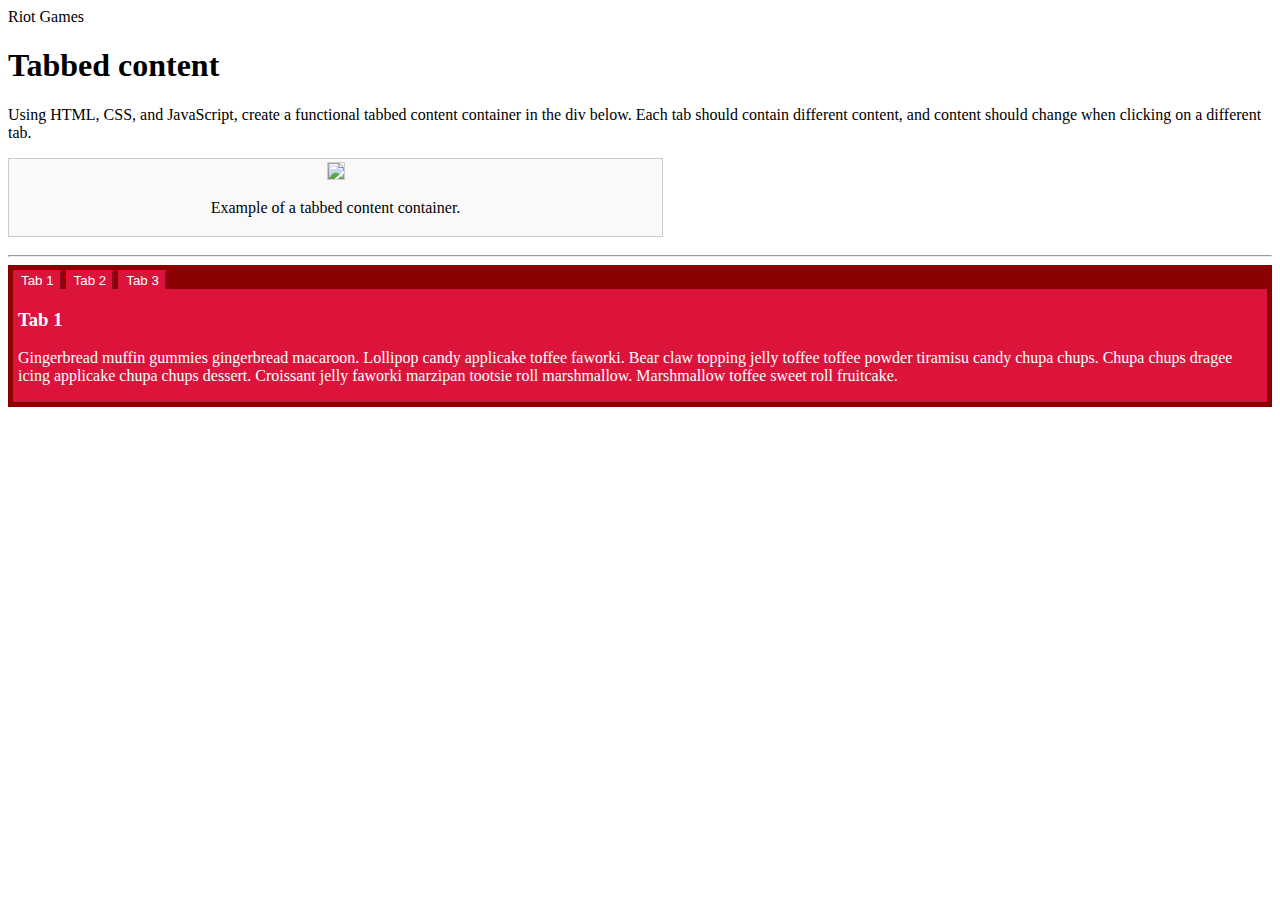
==== problems/tabbed_content.html @ 428cb8b0 "(feat) adds solution for Tabbed content problem" ====
<!doctype html>
<html>
<head>
	<title>Frontend Coding Test</title>
	<link type="text/css" rel="stylesheet" href="../css/style.css" />
	<style type="text/css">
		.picture {
			background-color: #F9F9F9;
			border: 1px solid #CCCCCC; padding: 3px;
			text-align: center;
			margin: 0 0 18px 0;
			width: 647px;
			color: #000;
		}
		
		.picture img {
			border: 1px solid #CCCCCC;
			vertical-align:middle; margin-bottom: 3px;
		}

		#container {
			background-color: darkred;
			color: white;
			padding: 5px;
		}

		.tabs {
			position: relative;
			list-style-type: none;
			margin: 0px;
			padding: 0px;
			vertical-align: bottom;
		}

		.tab {
			position: relative;
			display: inline;
			vertical-align: bottom;
			margin: 0px;
		}

		.tabContent {
			position: relative;
			border: 1px solid crimson;
			background-color: crimson;
			padding-left: 4px;
			padding-right: 4px;
		}

		button {
			background-color: crimson;
			border-color: crimson;
			border-bottom: none;
			color: white;
		}
	</style>
</head>
<body>	
	<div id="headwrap">
		<div class="head">
			<div class="logo">Riot Games</div>
		</div>
	</div>
	<div id="content">
		<h1><span class="red">Tabbed</span> content</h1>

		<p>
			Using HTML, CSS, and JavaScript, create a functional tabbed content container in the div below.  Each tab should contain different content, and content should change when clicking on a different tab.
		</p>

		<div class="picture">
			<img src="../img/tabbed_content.png" />
			<p>Example of a tabbed content container.</p>
		</div>

		<hr/>

		<div id="container">
			
			<ul class="tabs">
				<li class="tab" onclick="swapTo(1)"><button>Tab 1</button></li>
				<li class="tab" onclick="swapTo(2)"><button>Tab 2</button></li>
				<li class="tab" onclick="swapTo(3)"><button>Tab 3</button></li>
			</ul>

			<div class="tabContent" id="tabContent1">
				<h3>Tab 1</h3>
				<p>
					Gingerbread muffin gummies gingerbread macaroon. Lollipop candy applicake toffee faworki. Bear claw topping jelly toffee toffee powder tiramisu candy chupa chups. Chupa chups dragee icing applicake chupa chups dessert. Croissant jelly faworki marzipan tootsie roll marshmallow. Marshmallow toffee sweet roll fruitcake.
				</p>
			</div>

			<div class="tabContent" id="tabContent2">
				<h3>Tab 2</h3>
				<p>
					Chocolate faworki croissant brownie halvah macaroon gummi bears wypas. Chupa chups icing gummies pudding dessert carrot cake. Cupcake jelly beans sweet roll icing ice cream apple pie tootsie roll gummi bears marzipan. Brownie gummies chupa chups pie. Cupcake jujubes topping. 
				</p>
			</div>

			<div class="tabContent" id="tabContent3">
				<h3>Tab 3</h3>
				<p>
					Cheesecake jelly beans ice cream lollipop sweet pastry. Chupa chups dessert cheesecake sesame snaps. Cookie ice cream candy canes pastry cake muffin. Icing chocolate sweet gummi bears powder oat cake oat cake lemon drops.
				</p>
			</div>

		</div>
	</div>
<script src="tabSwapper.js"></script>
</body>
</html>
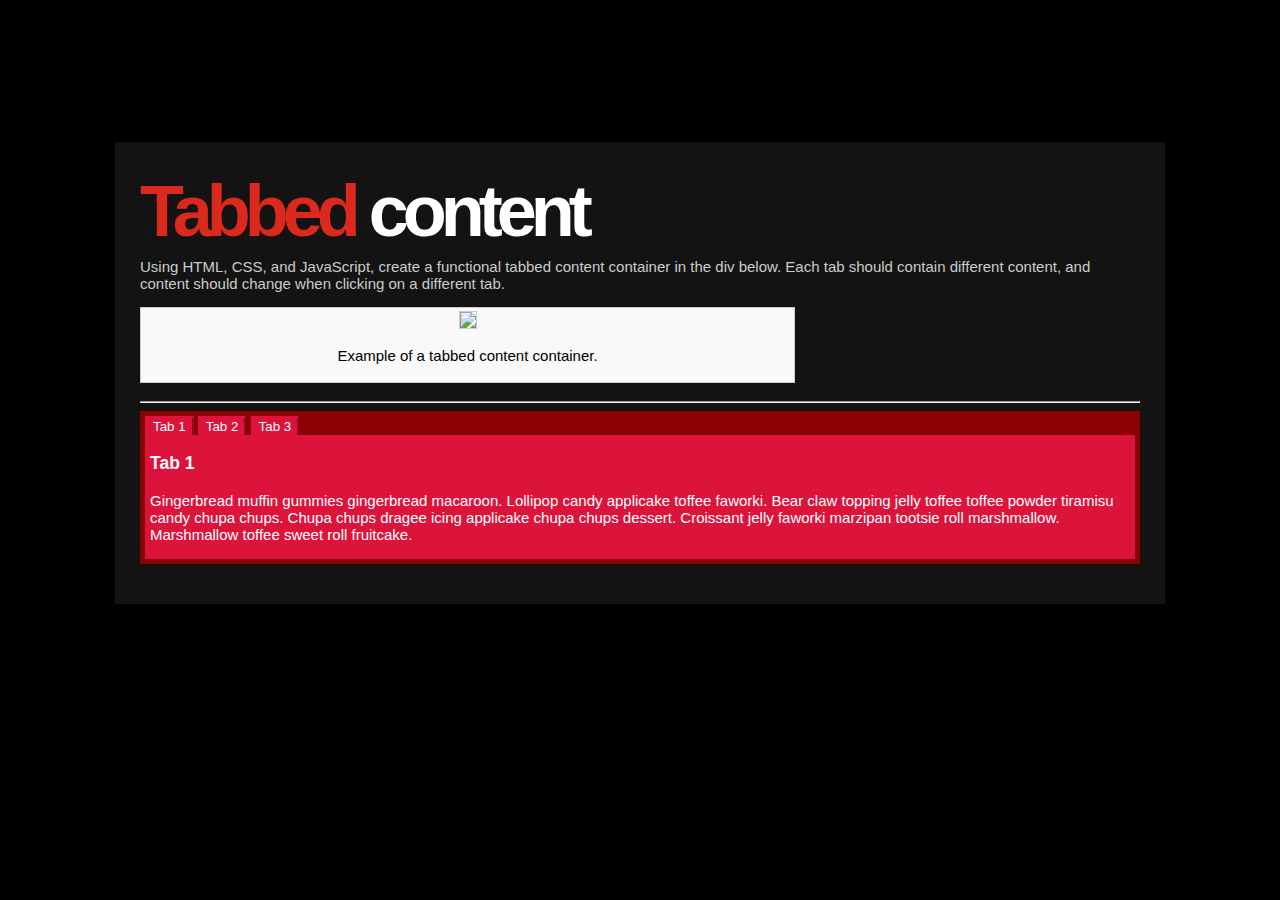
==== commit 417d8896: "(refactor)(cleanup) move around more files" ====
--- a/problems/tabbed_content.html
+++ b/problems/tabbed_content.html
@@ -3,57 +3,7 @@
 <head>
 	<title>Frontend Coding Test</title>
 	<link type="text/css" rel="stylesheet" href="../css/style.css" />
-	<style type="text/css">
-		.picture {
-			background-color: #F9F9F9;
-			border: 1px solid #CCCCCC; padding: 3px;
-			text-align: center;
-			margin: 0 0 18px 0;
-			width: 647px;
-			color: #000;
-		}
-		
-		.picture img {
-			border: 1px solid #CCCCCC;
-			vertical-align:middle; margin-bottom: 3px;
-		}
-
-		#container {
-			background-color: darkred;
-			color: white;
-			padding: 5px;
-		}
-
-		.tabs {
-			position: relative;
-			list-style-type: none;
-			margin: 0px;
-			padding: 0px;
-			vertical-align: bottom;
-		}
-
-		.tab {
-			position: relative;
-			display: inline;
-			vertical-align: bottom;
-			margin: 0px;
-		}
-
-		.tabContent {
-			position: relative;
-			border: 1px solid crimson;
-			background-color: crimson;
-			padding-left: 4px;
-			padding-right: 4px;
-		}
-
-		button {
-			background-color: crimson;
-			border-color: crimson;
-			border-bottom: none;
-			color: white;
-		}
-	</style>
+	<link type="text/css" rel="stylesheet" href="../css/tabbed_content.css" />
 </head>
 <body>	
 	<div id="headwrap">
@@ -106,6 +56,6 @@
 
 		</div>
 	</div>
-<script src="tabSwapper.js"></script>
+<script src="../js/tabbed_content.js"></script>
 </body>
 </html>
--- a/css/style.css
+++ b/css/style.css
@@ -0,0 +1,64 @@
+body {
+	background: #000 url(../img/bg_final.jpg) no-repeat center top;
+	margin: 0;
+	padding: 0;
+	font-family: Arial,sans-serif;
+	font-size: 15px;
+	color: #CCC;
+}
+
+a, a:visited {
+	color: #EE2E24;
+	text-decoration: none;
+}
+
+#headwrap {
+	background: #000 url(../img/bg-header.jpg) no-repeat center top;
+	width: 100%;
+	margin-bottom: 30px;
+}
+
+.head {
+	background: url(../img/bg-nav.jpg) no-repeat center;
+	height: 112px;
+	text-align: center;
+	margin: 0 auto;
+	width: 1000px;
+}
+
+.logo {
+	background: url(../img/logo.jpg) no-repeat;
+	height: 112px;
+	overflow: hidden;
+	text-indent: 100%;
+	white-space: nowrap;
+	width: 200px;
+	margin: 0 auto;
+}
+
+#content {
+	background-color: #131313;
+	box-shadow: 0px 16px 20px 6px #000000;
+	-moz-box-shadow: 0px 16px 20px 6px #000000;
+	-webkit-box-shadow: 0px 16px 20px 6px #000000;
+	filter: progid:DXImageTransform.Microsoft.Shadow(strength= 16,direction = 180,color = '#000000');
+	-ms-filter: "progid:DXImageTransform.Microsoft.Shadow(strength = 16,Direction = 180,Color = '#000000')";
+	margin: 0 auto 70px auto;
+	padding: 40px 0 0;
+	position: relative;
+	width: 1000px;
+	padding: 40px 25px;
+}
+
+h1 {
+	font-family: Arial,sans-serif;
+	letter-spacing: -6px;
+	font-size: 72px;
+	line-height: 58px;
+	margin: 0 0 18px;
+	color: #fff;
+}
+
+span.red {
+	color: #DC291E;
+}
--- a/css/tabbed_content.css
+++ b/css/tabbed_content.css
@@ -0,0 +1,49 @@
+.picture {
+  background-color: #F9F9F9;
+  border: 1px solid #CCCCCC; padding: 3px;
+  text-align: center;
+  margin: 0 0 18px 0;
+  width: 647px;
+  color: #000;
+}
+
+.picture img {
+  border: 1px solid #CCCCCC;
+  vertical-align:middle; margin-bottom: 3px;
+}
+
+#container {
+  background-color: darkred;
+  color: white;
+  padding: 5px;
+}
+
+.tabs {
+  position: relative;
+  list-style-type: none;
+  margin: 0px;
+  padding: 0px;
+  vertical-align: bottom;
+}
+
+.tab {
+  position: relative;
+  display: inline;
+  vertical-align: bottom;
+  margin: 0px;
+}
+
+.tabContent {
+  position: relative;
+  border: 1px solid crimson;
+  background-color: crimson;
+  padding-left: 4px;
+  padding-right: 4px;
+}
+
+button {
+  background-color: crimson;
+  border-color: crimson;
+  border-bottom: none;
+  color: white;
+}
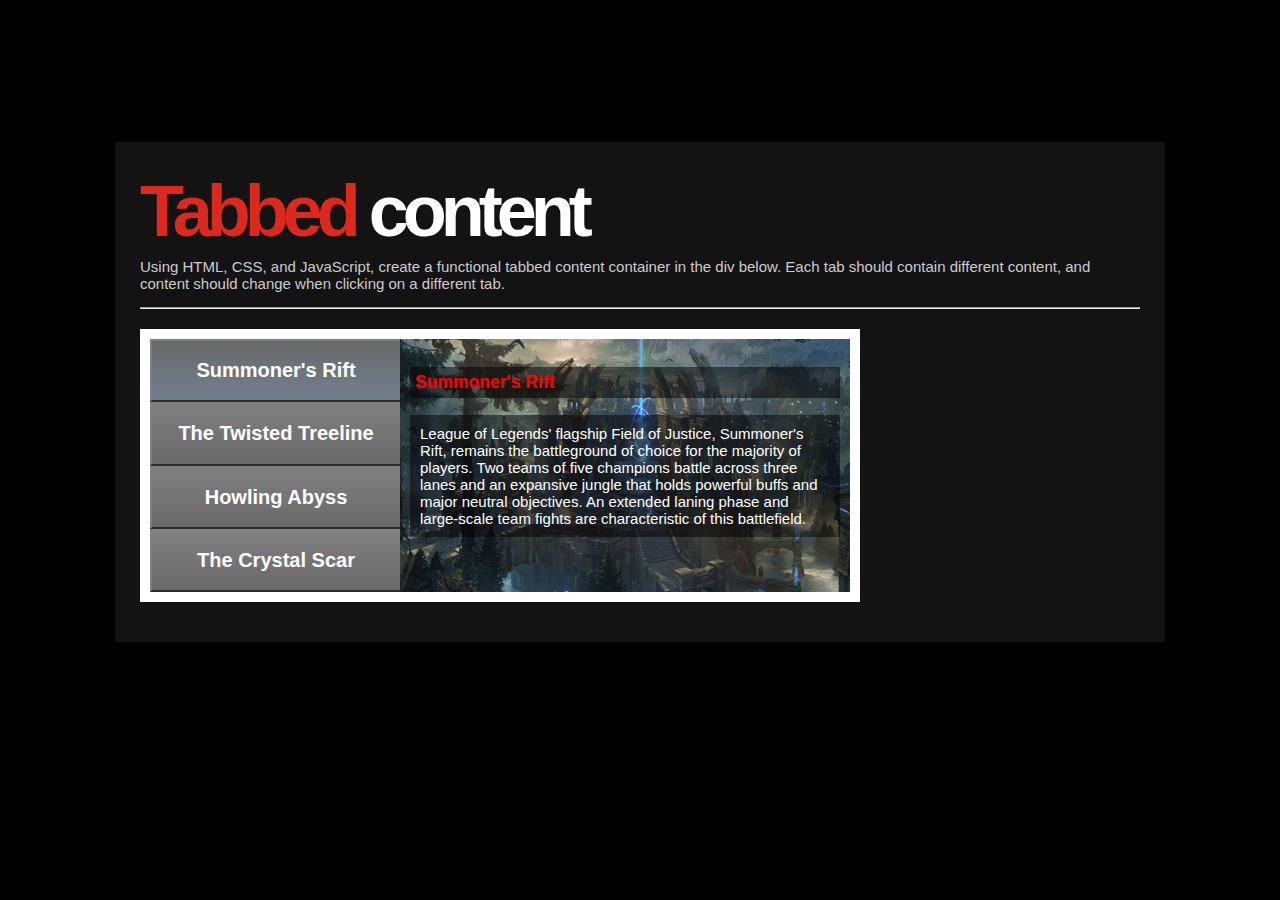
==== commit d8f2c28c: "(refactor) changes the tabbed content view" ====
--- a/problems/tabbed_content.html
+++ b/problems/tabbed_content.html
@@ -18,43 +18,47 @@
 			Using HTML, CSS, and JavaScript, create a functional tabbed content container in the div below.  Each tab should contain different content, and content should change when clicking on a different tab.
 		</p>
 
-		<div class="picture">
-			<img src="../img/tabbed_content.png" />
-			<p>Example of a tabbed content container.</p>
-		</div>
-
 		<hr/>
 
 		<div id="container">
 			
-			<ul class="tabs">
-				<li class="tab" onclick="swapTo(1)"><button>Tab 1</button></li>
-				<li class="tab" onclick="swapTo(2)"><button>Tab 2</button></li>
-				<li class="tab" onclick="swapTo(3)"><button>Tab 3</button></li>
-			</ul>
+			<div class="tabs">
+				<span class="tab" onclick="swapTo(1)"><button class="selected">Summoner's Rift</button></span>
+				<span class="tab" onclick="swapTo(2)"><button>The Twisted Treeline</button></span>
+				<span class="tab" onclick="swapTo(3)"><button>Howling Abyss</button></span>
+				<span class="tab" onclick="swapTo(4)"><button>The Crystal Scar</button></span>
+			</div>
 
 			<div class="tabContent" id="tabContent1">
-				<h3>Tab 1</h3>
+				<h3>Summoner's Rift</h3>
 				<p>
-					Gingerbread muffin gummies gingerbread macaroon. Lollipop candy applicake toffee faworki. Bear claw topping jelly toffee toffee powder tiramisu candy chupa chups. Chupa chups dragee icing applicake chupa chups dessert. Croissant jelly faworki marzipan tootsie roll marshmallow. Marshmallow toffee sweet roll fruitcake.
+					League of Legends' flagship Field of Justice, Summoner's Rift, remains the battleground of choice for the majority of players. Two teams of five champions battle across three lanes and an expansive jungle that holds powerful buffs and major neutral objectives. An extended laning phase and large-scale team fights are characteristic of this battlefield.
 				</p>
 			</div>
 
-			<div class="tabContent" id="tabContent2">
-				<h3>Tab 2</h3>
+			<div class="tabContent" id="tabContent2" style="display:none">
+				<h3>The Twisted Treeline</h3>
 				<p>
-					Chocolate faworki croissant brownie halvah macaroon gummi bears wypas. Chupa chups icing gummies pudding dessert carrot cake. Cupcake jelly beans sweet roll icing ice cream apple pie tootsie roll gummi bears marzipan. Brownie gummies chupa chups pie. Cupcake jujubes topping. 
+					The second Field of Justice added to League of Legends, Twisted Treeline, features two lanes and teams of three champions. Champions begin play with higher starting gold totals than Summoner's Rift, sparking fast engagements and frequent team fights. A single, centralized jungle between the lanes holds capturable altars that encourage battle over neutral objectives and frequent ganking.
 				</p>
 			</div>
 
-			<div class="tabContent" id="tabContent3">
-				<h3>Tab 3</h3>
+			<div class="tabContent" id="tabContent3" style="display:none">
+				<h3>Howling Abyss</h3>
 				<p>
-					Cheesecake jelly beans ice cream lollipop sweet pastry. Chupa chups dessert cheesecake sesame snaps. Cookie ice cream candy canes pastry cake muffin. Icing chocolate sweet gummi bears powder oat cake oat cake lemon drops.
+					Inspired by the popular community game mode All Random All Mid, the Howling Abyss features two teams of five champions battling over a single lane. The summoner platform provides no healing and shopping is strictly limited to periods after your champion has died. This pushes the map toward aggressive, high-intensity gameplay centered on team fights.
+				</p>
+			</div>
+
+			<div class="tabContent" id="tabContent4" style="display:none">
+				<h3>The Crystal Scar</h3>
+				<p>
+					The premier map of the Dominion game mode, the Crystal Scar features five capture points arranged in a circle around a powerful team buff. Champions begin play at level 3, leveling up and acquiring gold rapidly as the game progresses. Small-scale skirmishes and huge kill scores are the hallmarks of this fast-paced battleground.
 				</p>
 			</div>
 
 		</div>
+
 	</div>
 <script src="../js/tabbed_content.js"></script>
 </body>
--- a/css/tabbed_content.css
+++ b/css/tabbed_content.css
@@ -1,49 +1,94 @@
-.picture {
-  background-color: #F9F9F9;
-  border: 1px solid #CCCCCC; padding: 3px;
-  text-align: center;
-  margin: 0 0 18px 0;
-  width: 647px;
-  color: #000;
+body {
+  position: relative;
+  width: 100%;
+  height: 100%;
 }
 
-.picture img {
-  border: 1px solid #CCCCCC;
-  vertical-align:middle; margin-bottom: 3px;
+#content {
+  position: relative;
 }
 
 #container {
-  background-color: darkred;
-  color: white;
-  padding: 5px;
+  position: relative;
+  width: 700px;
+  height: 253px;
+  padding: 10px;
+  background-color: white;
+  margin-top: 20px;
 }
 
 .tabs {
   position: relative;
-  list-style-type: none;
-  margin: 0px;
-  padding: 0px;
-  vertical-align: bottom;
+  box-sizing: border-box;
+  height: 100%;
+  width: 250px;
+  float: left;
+  display: inline;
 }
 
 .tab {
   position: relative;
-  display: inline;
-  vertical-align: bottom;
-  margin: 0px;
+  display: block;
+  width: 100%;
+  height: 25%;
+}
+
+button {
+  position: relative;
+  width: 100%;
+  height: 100%;
+  border-width: 2px;
+  border-color: gray;
+  border-right: none;
+  color: white;
+  background: dimgray;
+  background-image: -webkit-linear-gradient(top, gray, dimgray);
+  font-family: Arial;
+  font-size: 20px;
+  font-weight: bold;
+  text-decoration: none;
+}
+
+.selected {
+  background-color: slategray;
+  background-image: -webkit-linear-gradient(top, dimgray, slategray);
 }
 
 .tabContent {
   position: relative;
-  border: 1px solid crimson;
-  background-color: crimson;
-  padding-left: 4px;
-  padding-right: 4px;
+  box-sizing: border-box;
+  width: 450px;
+  height: 253px;
+  float: right;
+  display: inline;
+  padding: 10px;
 }
 
-button {
-  background-color: crimson;
-  border-color: crimson;
-  border-bottom: none;
+.tabContent h3 {
+  position: relative;
+  color: red;
+  background-color: rgba(0,0,0,.5);
+  padding: 5px;
+}
+
+.tabContent p {
   color: white;
+  background-color: rgba(0,0,0,.5);
+  padding: 10px;
 }
+
+#tabContent1 {
+  background-image: url(../img/arena_art/modes-sr.jpg);
+}
+
+#tabContent2 {
+  background-image: url(../img/arena_art/modes-tt.jpg);
+}
+
+#tabContent3 {
+  background-image: url(../img/arena_art/modes-ha.jpg);
+}
+
+#tabContent4 {
+  background-image: url(../img/arena_art/modes-cs.jpg);
+}
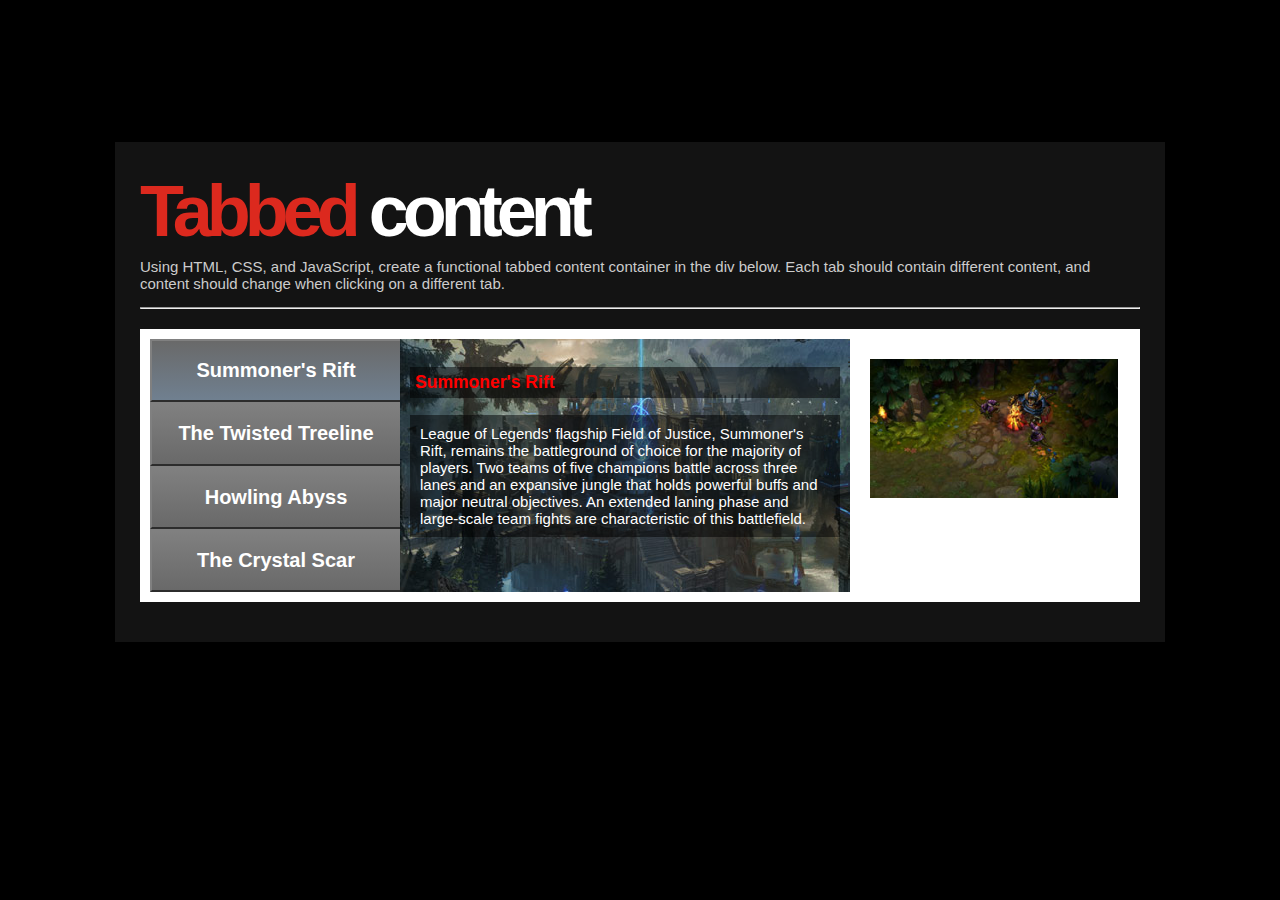
==== commit f2410739: "(feat) adds slide show to tabbed content" ====
--- a/problems/tabbed_content.html
+++ b/problems/tabbed_content.html
@@ -21,7 +21,7 @@
 		<hr/>
 
 		<div id="container">
-			
+
 			<div class="tabs">
 				<span class="tab" onclick="swapTo(1)"><button class="selected">Summoner's Rift</button></span>
 				<span class="tab" onclick="swapTo(2)"><button>The Twisted Treeline</button></span>
@@ -57,6 +57,8 @@
 				</p>
 			</div>
 
+			<div id="imageRotator"><img id="picture"/></div>
+
 		</div>
 
 	</div>
--- a/css/tabbed_content.css
+++ b/css/tabbed_content.css
@@ -10,9 +10,10 @@
 
 #container {
   position: relative;
-  width: 700px;
+  width: 99%;
   height: 253px;
   padding: 10px;
+  padding-right: 0px;
   background-color: white;
   margin-top: 20px;
 }
@@ -59,7 +60,7 @@
   box-sizing: border-box;
   width: 450px;
   height: 253px;
-  float: right;
+  float: left;
   display: inline;
   padding: 10px;
 }
@@ -92,3 +93,15 @@
 #tabContent4 {
   background-image: url(../img/arena_art/modes-cs.jpg);
 }
+
+#imageRotator {
+  position: relative;
+  display: inline;
+  box-sizing: border-box;
+}
+
+#picture {
+  position: relative;
+  width: 25%;
+  margin: 20px;
+}
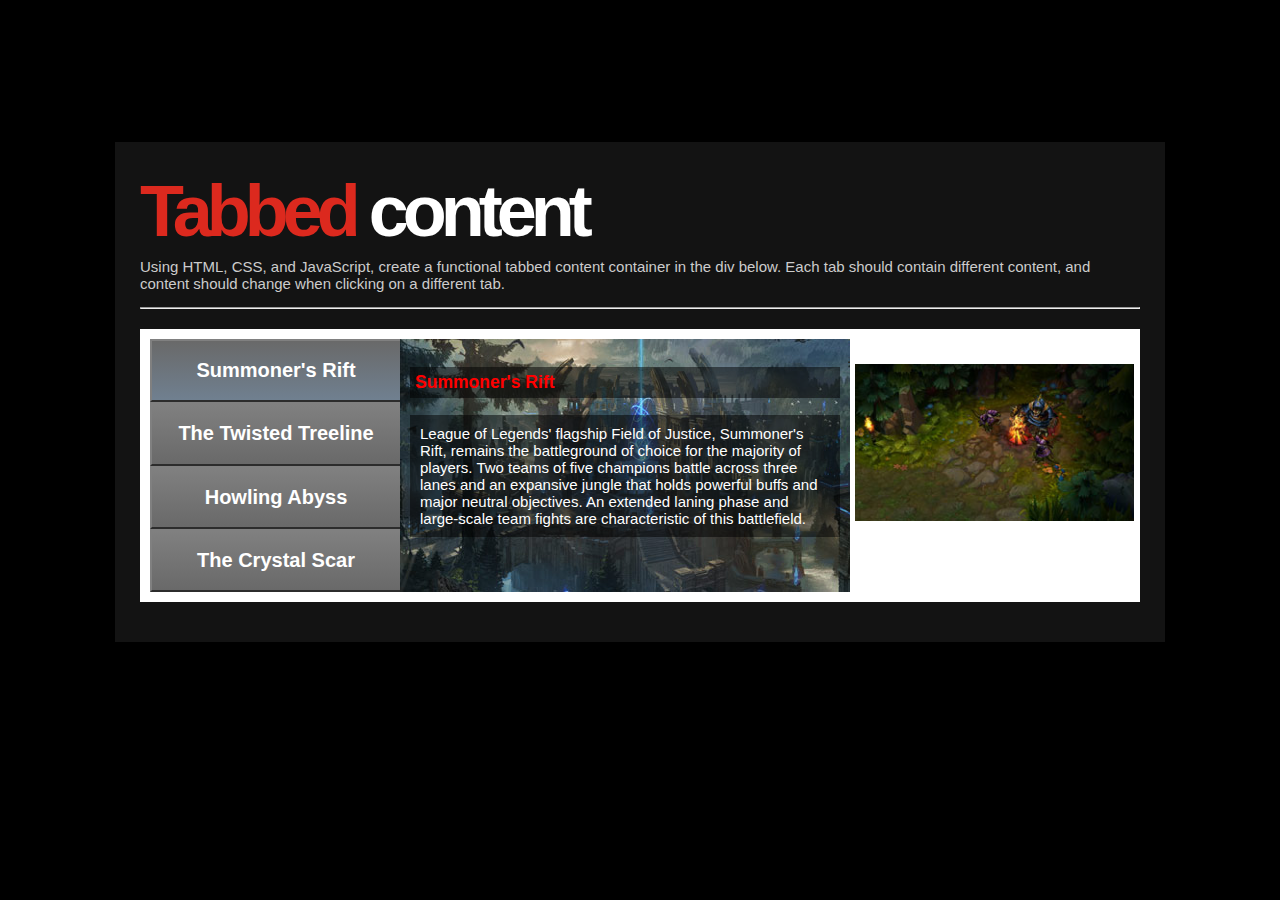
==== commit 083ae337: "(feat) adds href to Riot Logo" ====
--- a/problems/tabbed_content.html
+++ b/problems/tabbed_content.html
@@ -8,7 +8,7 @@
 <body>	
 	<div id="headwrap">
 		<div class="head">
-			<div class="logo">Riot Games</div>
+			<a href="../index.html"><div class="logo">Riot Games</div></a>
 		</div>
 	</div>
 	<div id="content">
--- a/css/tabbed_content.css
+++ b/css/tabbed_content.css
@@ -16,6 +16,15 @@
   padding-right: 0px;
   background-color: white;
   margin-top: 20px;
+}
+
+#imageRotator {
+  position: relative;
+  box-sizing: border-box;
+  height: 100%;
+  width: 285px;
+  float: right;
+  display: inline;
 }
 
 .tabs {
@@ -94,14 +103,9 @@
   background-image: url(../img/arena_art/modes-cs.jpg);
 }
 
-#imageRotator {
-  position: relative;
-  display: inline;
-  box-sizing: border-box;
-}
-
 #picture {
   position: relative;
-  width: 25%;
-  margin: 20px;
+  width: 98%;
+  top: 10%;
+  margin: auto;
 }
